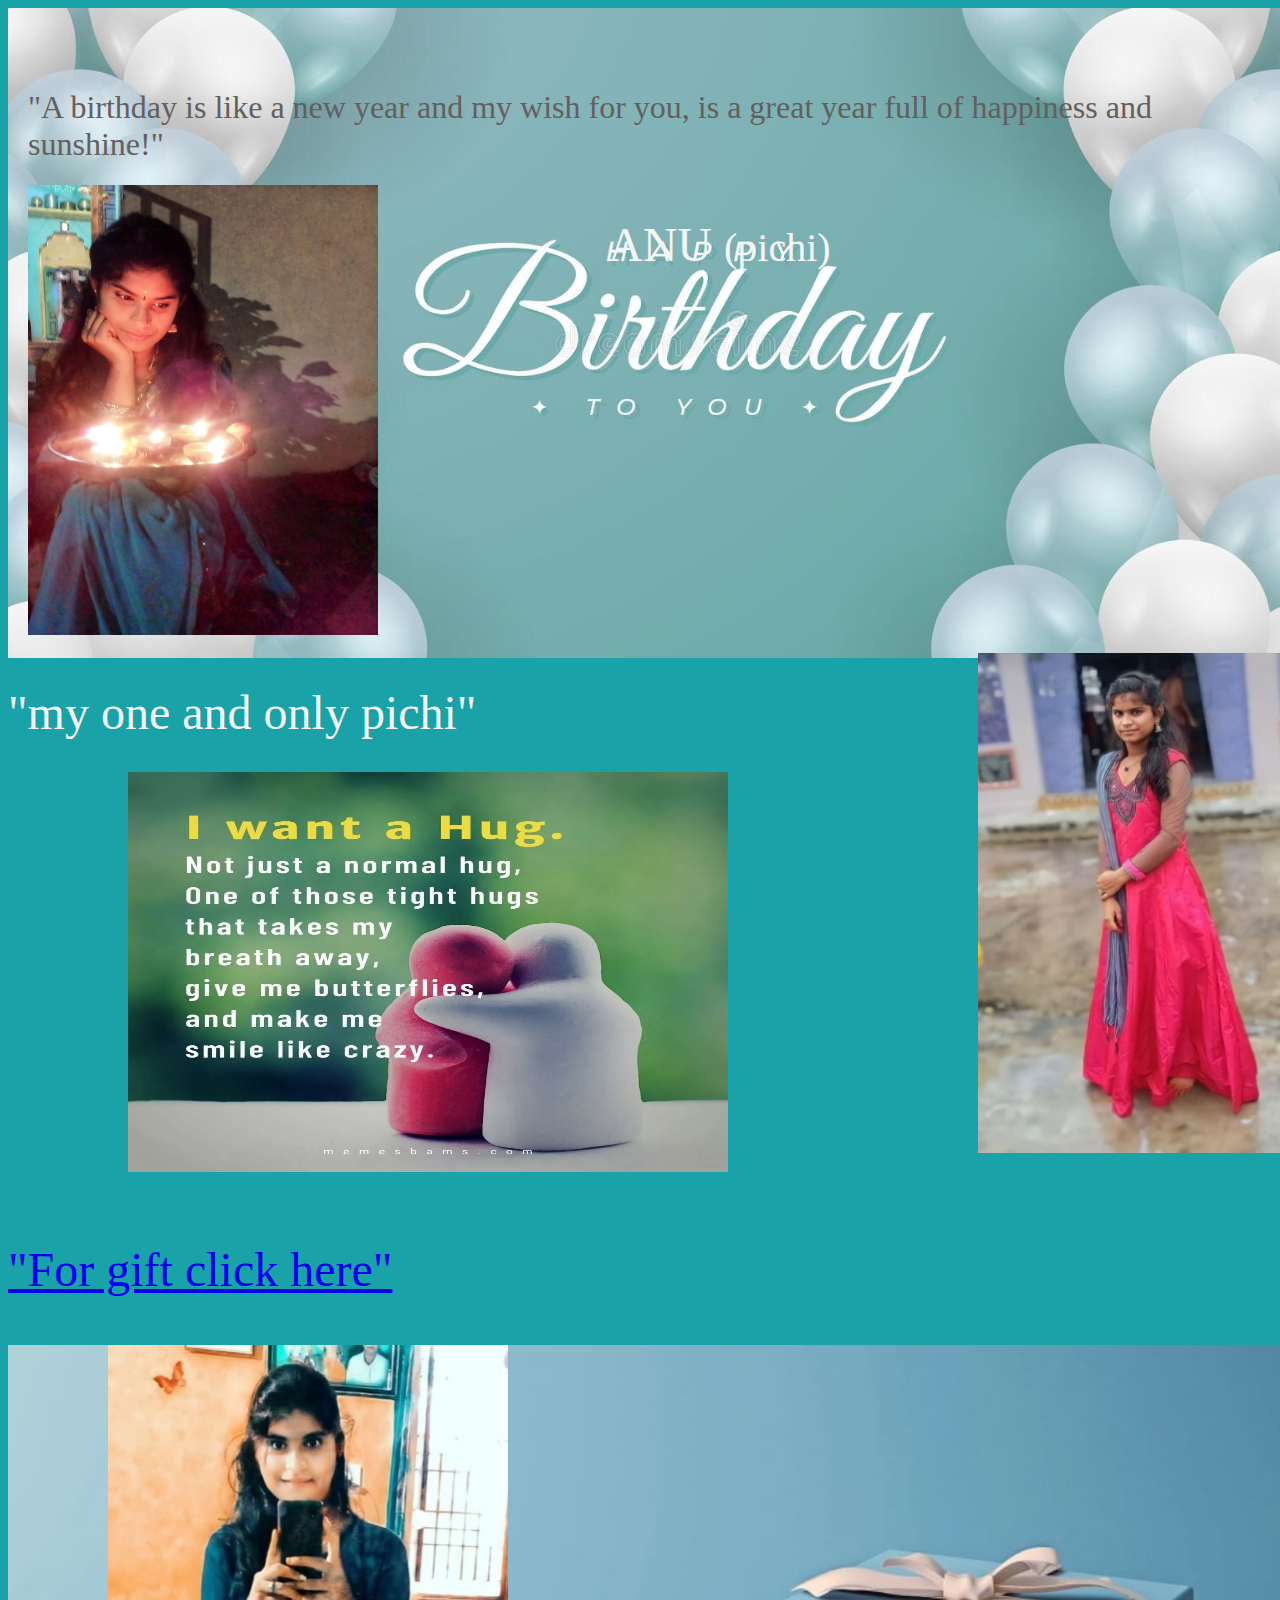
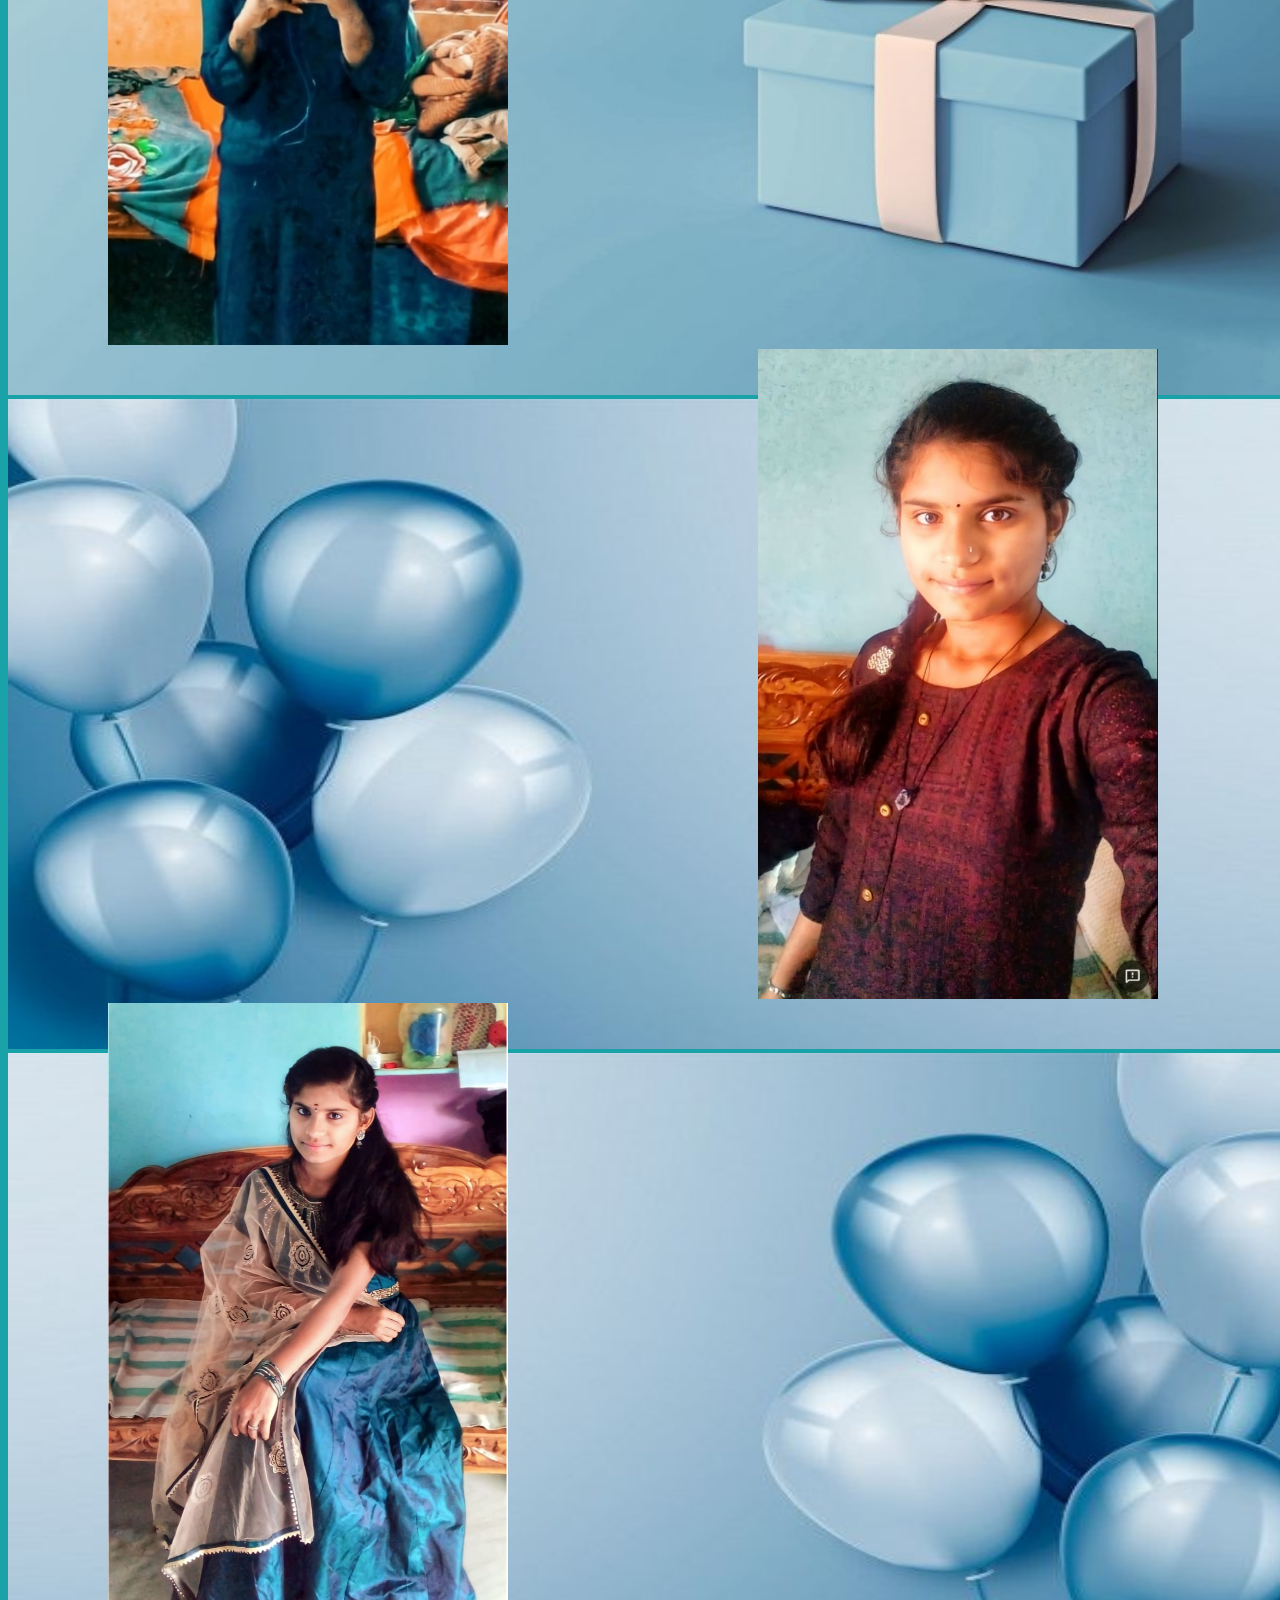
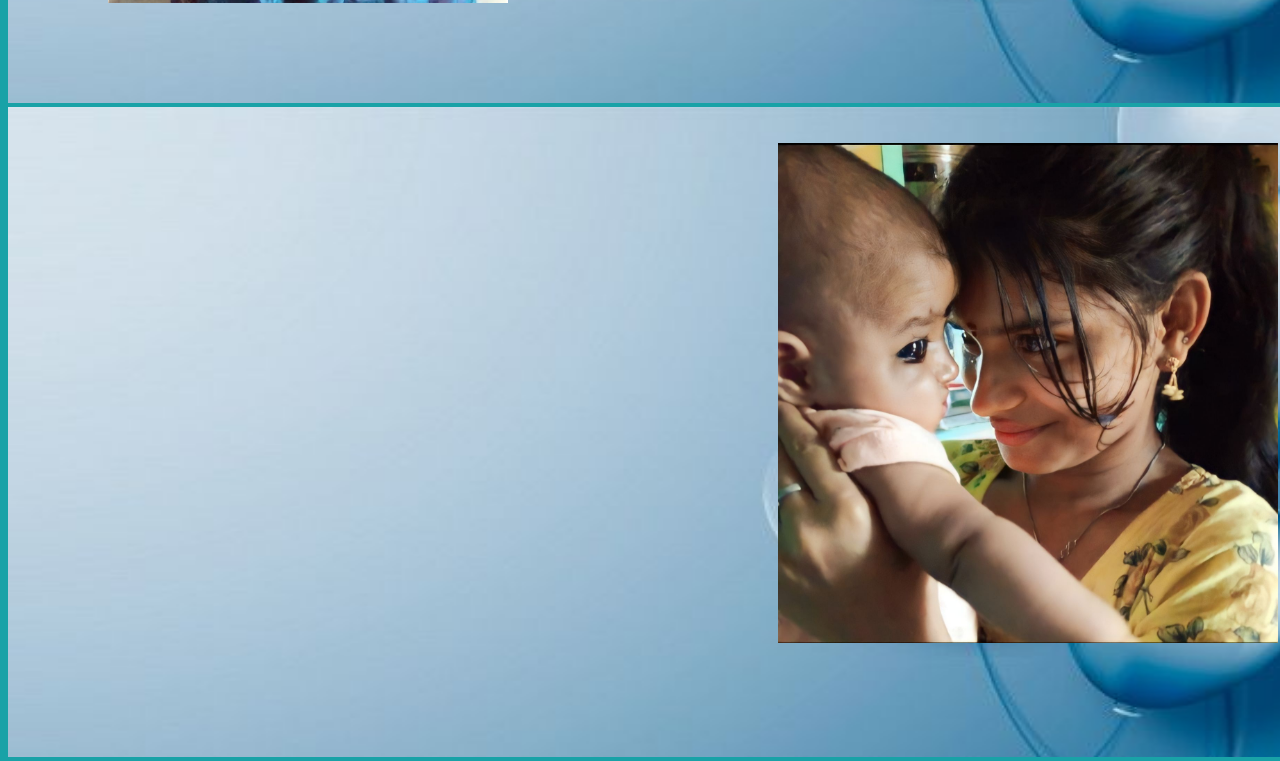
==== divya.html @ 150385fd "Add files via upload" ====
<!DOCTYPE html>
<html>
    <head>
        <title>ANUSHA</title>
        <link rel="stylesheet" href="div.css">
    </head>
    <body style="background-color: rgb(25, 162, 167); ">
        <div class="r">
            <h1 style="font-family: fantasy; font-weight: 400; color: rgb(99, 95, 95);">"A birthday is like a new year and my wish for you, is a great year full of happiness and sunshine!"</h1>
            <div class="red">
                <img src="sa.jpg" alt="" width="350px" height="450px">
                <h1 style="font-size: 3rem; font-weight: 100; font-family:fantasy; color: whitesmoke; padding-left: 230px; padding-bottom: 20px;">ANU  <small>(pichi)</small></h1>

            </div>
            <img class="s" src="happy1.jpg" alt="" width="1338px" height="650px">

        </div>
        <br>
        <div class="sam">
            <div>
                <h1 style="font-size: 3rem; font-family: fantasy; color: whitesmoke; font-weight: 400;">"my one and only pichi"</h1>
                <div class="tr">
                    <a href="https://sureshsutari.github.io/divyas/" ><img src="short-love-quotes-1.webp" alt="" width="600px" height="400px"></a>

                </div>

            </div>
            <div class="d"> 
                <img src="sorry.jpeg" alt="" width="350px" height="500px">

            </div>

        </div>
        <br>
        <p style="font-size:3rem; font-family: fantasy; color: aliceblue; "><a href="https://sureshsutari.github.io/anusha/">"For gift click here"</a></p>
        <div>
            <div class="raj">
                <img src="gift22.jpg" alt="" width="1338px" height="650px">
                <img src="guru22.jpg" alt="" width="1338px" height="650px">
                <img src="902a8480c736e44e6933bebfa2fe5c19.jpg" alt="" width="1338px" height="650px">
                <img src="902a8480c736e44e6933bebfa2fe5c19.jpg" alt="" width="1338px" height="650px">

            </div>
            <div style="padding-left: 100px;">
                <img src="rajaa.jpeg" alt="" width="400px" height="600px">
                
            </div>
            <div style="padding-left: 750px;" >
                <img src="ammama.jpeg" alt="" width="400px" height="650px">
            </div>
            <div style="padding-left: 100px;" >
                <img src="amantha.jpeg" alt="" width="400px" height="600px">
            </div>
            <br>
            <br>
            <div class="ramesh">
                <div style="padding-left: 20px; ;" >
                    <video autoplay loop muted width="500px" height="700px">
                        <source src="div2.mp4" type="video/mp4">
                    </video>
                </div>
                <div class="tree">
                    <img src="anusa.jpeg" alt="" width="500px" height="500px">

                </div>



            </div>

        </div>
        

        
    </body>
</html>
---- div.css ----
*{
    box-sizing: border-box;
}
.b{
    width: 200px;
    height: 200px;
}
.r{
    position: relative;
    display: flex;
    flex-direction: column;
    padding-top: 60px;
    padding-left: 20px;


}
.s{
    position:absolute;
    z-index: -1;
    top: 0;
    left: 0;
    
}
.red{
    display: flex;
    flex-direction: row;
}
.red h1{
    padding-left: 150px;
}
.d{
    padding-left: 250px;

}
.sam{
    display: flex;
    flex-direction: row;
}
.tr{
    padding-left: 120px;
}
.tic{
    border: solid 4px rgb(99, 98, 98);
    background-color: rgb(99, 98, 98);
    width: 150px;
    height: 30px;
    border-bottom-right-radius: 30px;
    padding-left: 30px;
}
.red{
    display: flex;
    flex-direction: row;
}
.rose{
    padding-top: 100px;
    font-size: 2rem;
    font-weight:100;
    color: palevioletred;

}
.q{
    border: solid 6px rgb(103, 105, 103);
    text-align: center;
    height: 80px;
    margin-bottom: 20px;
    width: 0700px;
    border-radius: 40px;
    font-family: fantasy;
}
.w{
    border: solid 6px rgb(103, 105, 103);
    text-align: center;
    align-items: center;
    height: 80px;
    margin-bottom: 20px;
    border-radius: 40px;
    font-family: fantasy;
    

}
.e{
    border: solid 6px rgb(103, 105, 103);
    text-align: center;
    margin-bottom: 20px;
    height: 80px;
    border-radius: 40px;
    font-family: fantasy;

}
.g{
    border: solid 6px rgb(103, 105, 103);
    text-align: center;
    height: 80px;
    margin-bottom: 20px;
    border-radius: 40px;
    font-family: fantasy;
}
.raj{
    position:absolute;
    z-index: -1;
}
.ramesh{
    display: flex;
    flex-direction: row;
}
.tree{
    padding-top: 100px;
    padding-left: 250px;
}
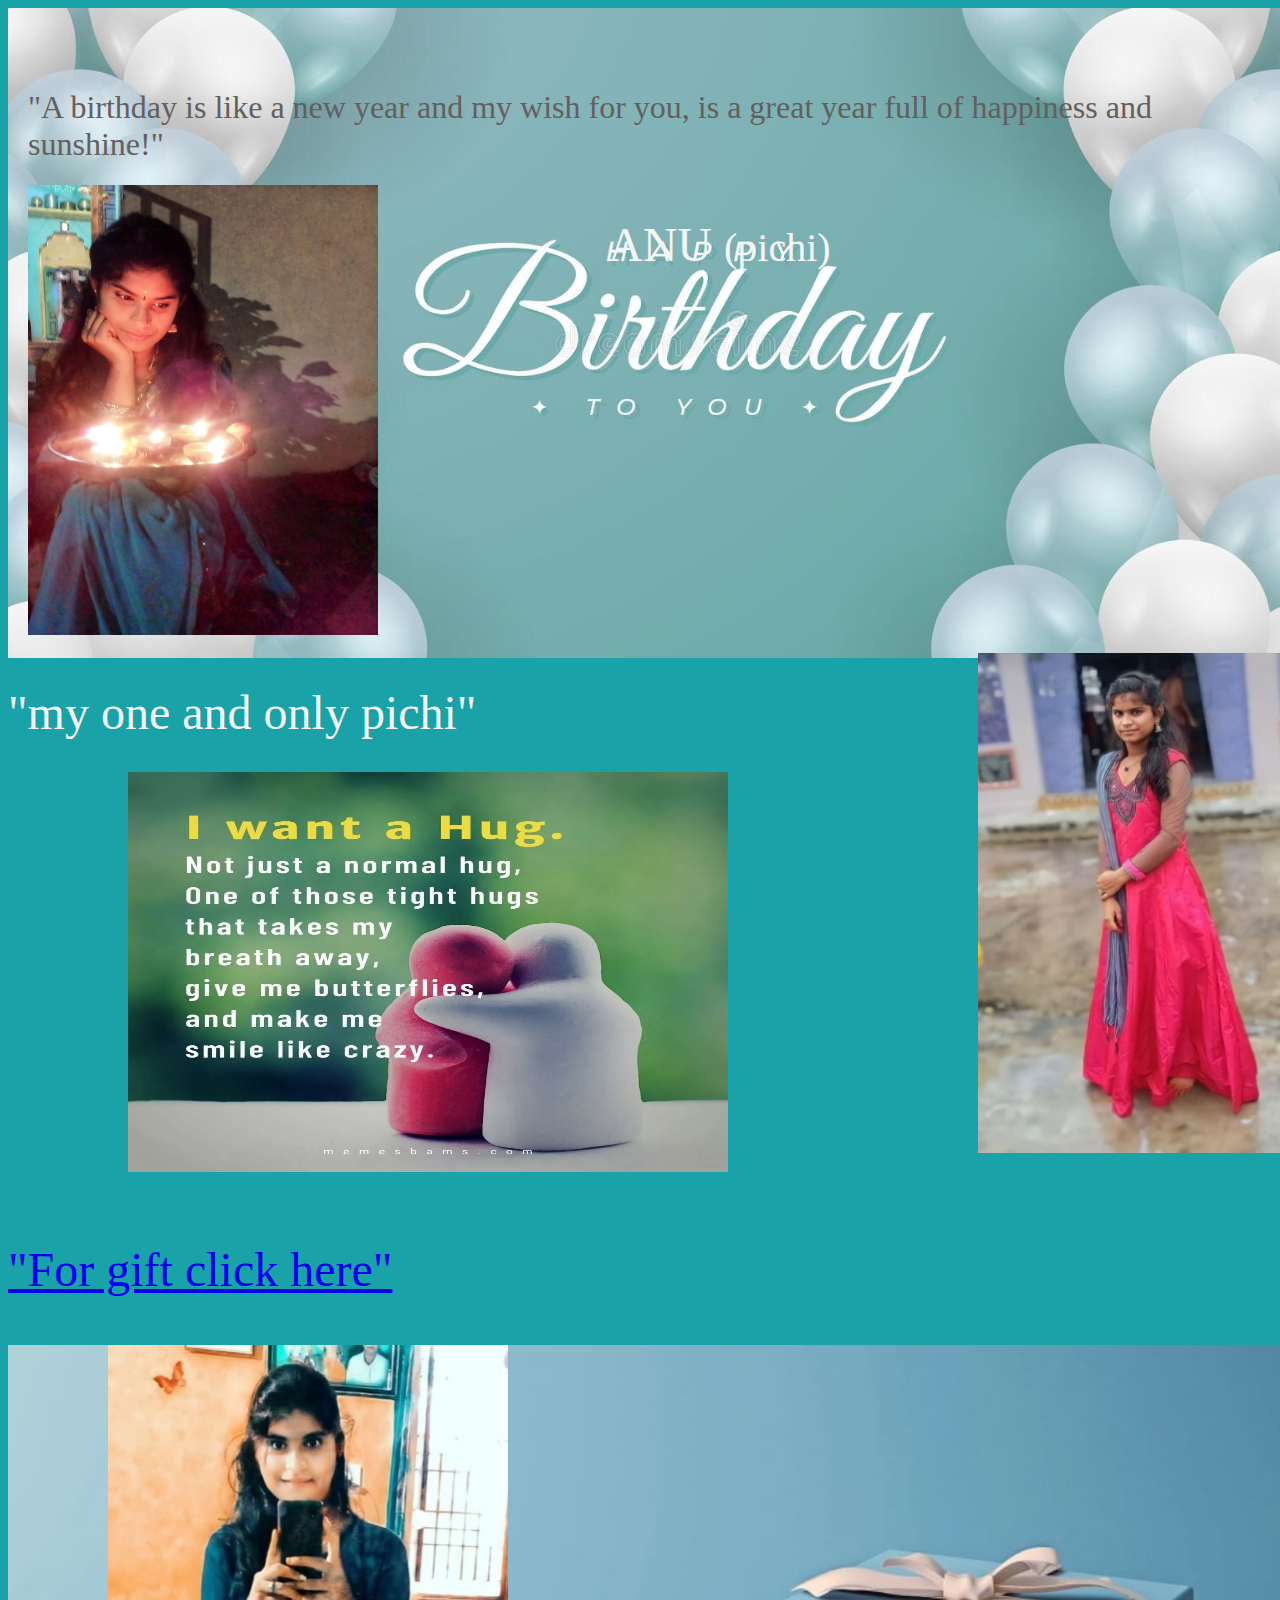
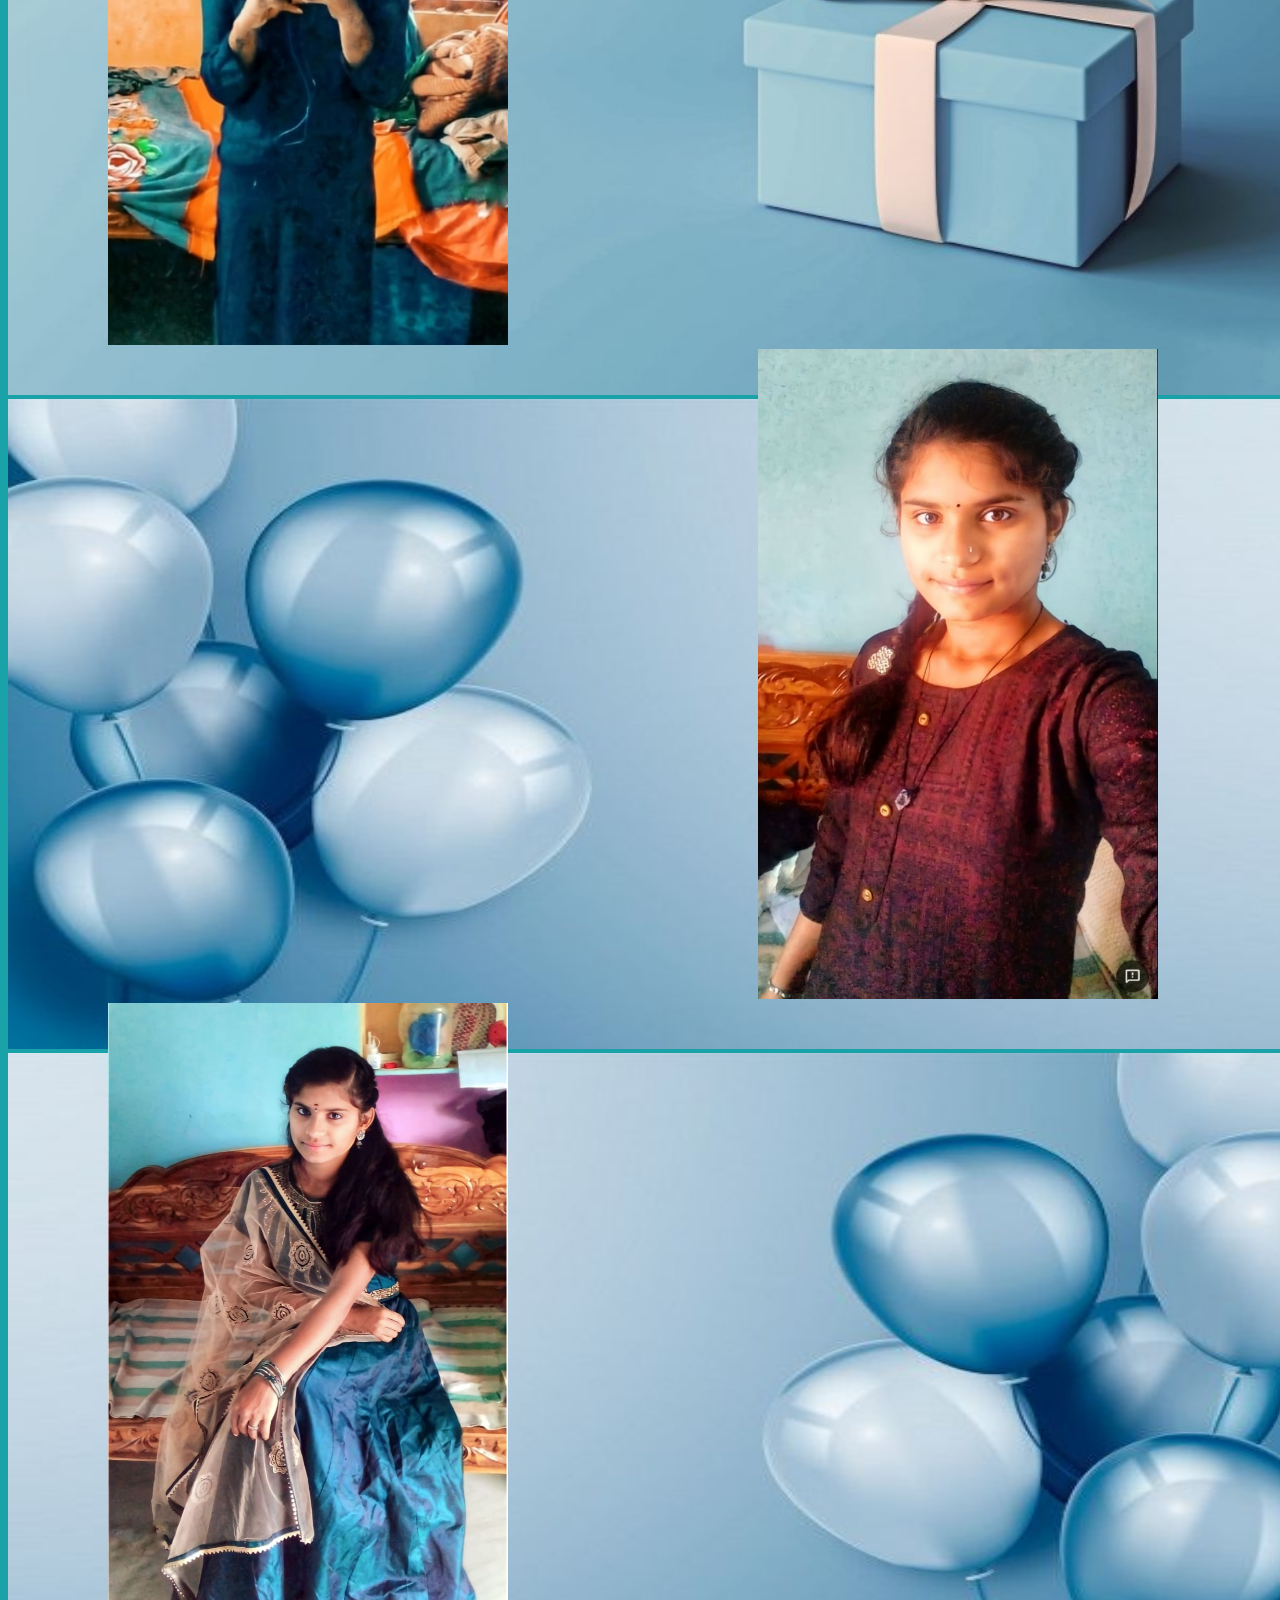
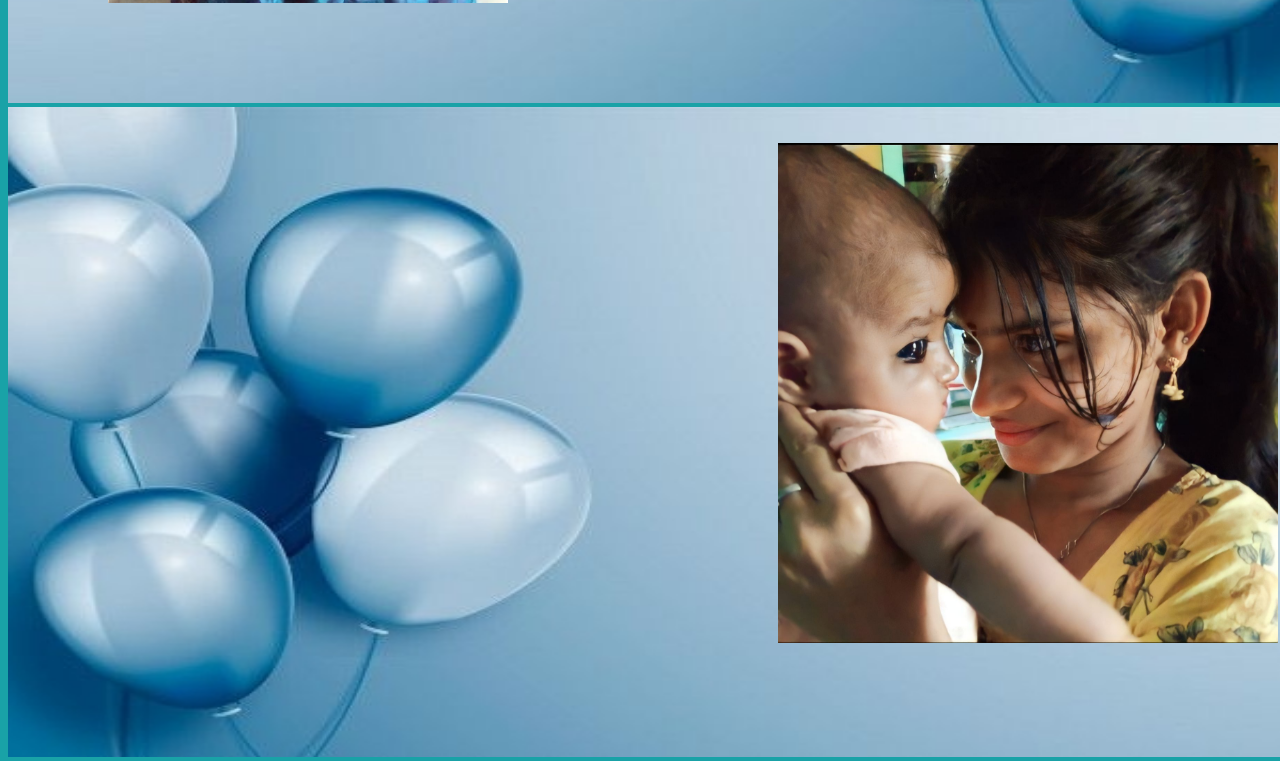
==== commit 29270141: "Add files via upload" ====
--- a/divya.html
+++ b/divya.html
@@ -38,7 +38,7 @@
                 <img src="gift22.jpg" alt="" width="1338px" height="650px">
                 <img src="guru22.jpg" alt="" width="1338px" height="650px">
                 <img src="902a8480c736e44e6933bebfa2fe5c19.jpg" alt="" width="1338px" height="650px">
-                <img src="902a8480c736e44e6933bebfa2fe5c19.jpg" alt="" width="1338px" height="650px">
+                <img src="guru22.jpg" alt="" width="1338px" height="650px">
 
             </div>
             <div style="padding-left: 100px;">
@@ -56,7 +56,7 @@
             <div class="ramesh">
                 <div style="padding-left: 20px; ;" >
                     <video autoplay loop muted width="500px" height="700px">
-                        <source src="div2.mp4" type="video/mp4">
+                        <source src="Untitled.mp4" type="video/mp4">
                     </video>
                 </div>
                 <div class="tree">
